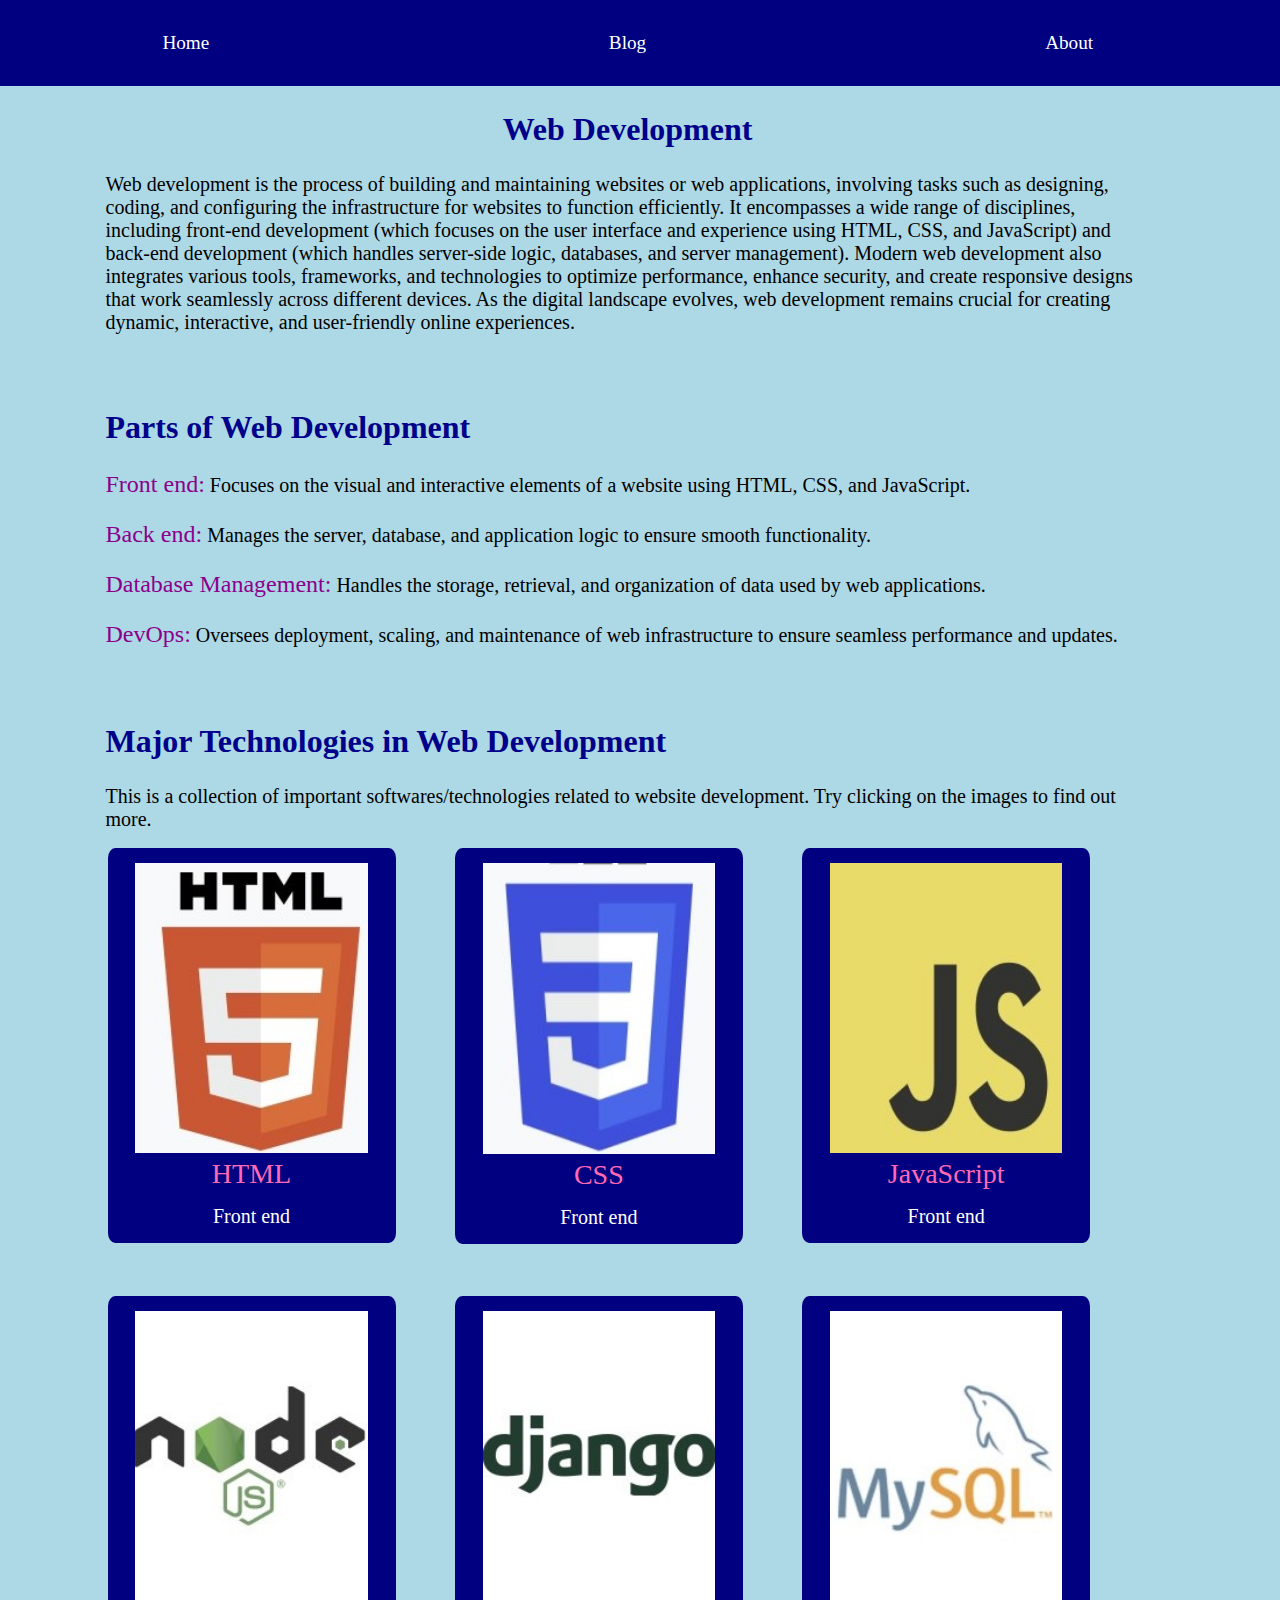
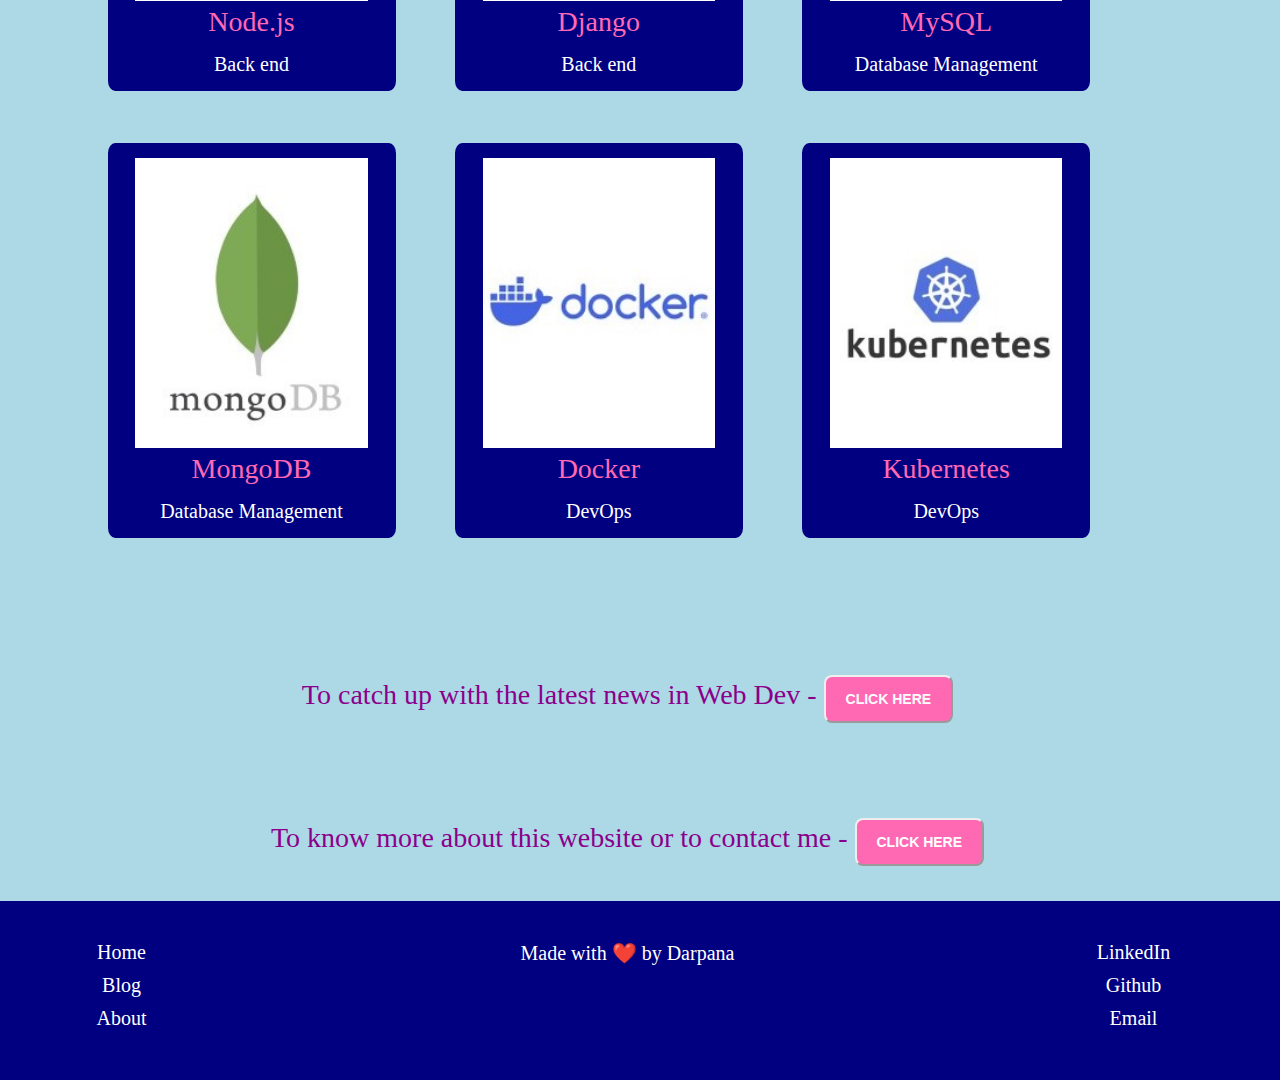
==== index.html @ 7b7eba3d "added files from local" ====
<!DOCTYPE html>
<html>
<head>
    <title>Web Development</title>
    <link rel="stylesheet" href="styles.css">

    <style>
        .activePage {
            color: black;
            font-weight: bold;
        }

        .tagHeight {
            height: auto;
        }
        </style>
    </head>
<body>

    <nav class="menu-horizontal">
        <ul class="nav-bar">
            <li>
                <a href="index.html">Home </a>
            </li>
            <li>
                <a href="blog.html">Blog</a>
            </li>
            <li>
                <a href="contact.html">About</a>
            </li>
        </ul>
    </nav>

<div class="container">
        <h1 class="main-heading"><span>Web Development</span>
        </h1>
        <p >
            Web development is the process of building and maintaining websites or web applications, 
            involving tasks such as designing, coding, and configuring the infrastructure for websites to function 
            efficiently. It encompasses a wide range of disciplines, including front-end development (which focuses 
            on the user interface and experience using HTML, CSS, and JavaScript) and back-end development (which 
            handles server-side logic, databases, and server management). Modern web development also integrates 
            various tools, frameworks, and technologies to optimize performance, enhance security, and create 
            responsive designs that work seamlessly across different devices. As the digital landscape evolves, 
            web development remains crucial for creating dynamic, interactive, and user-friendly online experiences.

        </p>
    </div>

    <div class="container">
        <h1 class="heading">Parts <span>of Web Development</span>
        </h1>
        <p >
            <span class="title">Front end:</span> Focuses on the visual and interactive elements of a website using HTML, CSS, and JavaScript.<br><br>
            
            <span class="title">Back end:</span> Manages the server, database, and application logic to ensure smooth functionality.<br><br>
            
            <span class="title">Database Management:</span> Handles the storage, retrieval, and organization of data used by web applications.<br><br>

            <span class="title">DevOps:</span> Oversees deployment, scaling, and maintenance of web infrastructure to ensure seamless performance and updates.<br>
        </p>
    </div>

<div class="container">
    <h1 class="heading">Major Technologies <span>in Web Development</span></h1>
    <p> This is a collection of important softwares/technologies related to website development. 
        Try clicking on the images to find out more.
        <table style="width: 100%;" >
            <tr>

                <td><div class="tech-card"><a href="https://github.com/whatwg/html">
                    <img src="Images\Tech-Logos\html.jpg" alt="HTML" class="tech-img" ></a>
                <p class="tech-title">HTML</p>
                Front end</div></td>
           
                <td><div class="tech-card"><a href="https://developer.mozilla.org/en-US/docs/Web/CSS">
                    <img src="Images\Tech-Logos\css.jpg" alt="CSS" class="tech-img"></a>
                    <p class="tech-title">CSS</p>
                Front end</div></td>
            
                <td><div class="tech-card"><a href="https://developer.mozilla.org/en-US/docs/Web/JavaScript">
                    <img src="Images\Tech-Logos\js.jpg" alt="JavaScript" class="tech-img"></a>
                    <p class="tech-title">JavaScript</p>
                Front end</div></td>
            </tr>

            <tr>
                <td> <div class="tech-card"><a href="https://nodejs.org/">
                    <img src="Images\Tech-Logos\nodejs.jpg" alt="Node.js"  class="tech-img"></a>
                    <p class="tech-title">Node.js</p>
                Back end</div></td>
            
                <td> <div class="tech-card"> <a href="https://www.djangoproject.com/">
                    <img src="Images\Tech-Logos\django.jpg" alt="Django"  class="tech-img"></a>
                   <p class="tech-title">Django</p>
                Back end</div></td>
            
                <td><div class="tech-card"><a href="https://www.mysql.com/">
                    <img src="Images\Tech-Logos\mysql.jpg" alt="MySQL"  class="tech-img"></a>
                    <p class="tech-title">MySQL</p>
                Database Management</div></td>
            </tr>

            <tr>
                <td><div class="tech-card"><a href="https://www.mongodb.com/">
                    <img src="Images\Tech-Logos\mongodb.jpg" alt="MongoDB" class="tech-img" ></a>
                <p class="tech-title">MongoDB</p>
                Database Management</div></td>
           
                <td><div class="tech-card"><a href="https://www.docker.com/">
                    <img src="Images\Tech-Logos\docker.jpg" alt="Docker" class="tech-img"></a>
                    <p class="tech-title">Docker</p>
                    DevOps</div></td>
            
                <td><div class="tech-card"><a href="https://kubernetes.io/">
                    <img src="Images\Tech-Logos\kubernetes.jpg" alt="Kubernetes" class="tech-img"></a>
                    <p class="tech-title">Kubernetes</p>
                    DevOps</div></td>
  
            </tr>

        </table>
    </p>
</div>


<div class="container">
    <h1 class="bottom-heading">To catch up with the latest news in Web Dev - <a href="blog.html">
        <button class="bottom-btn">Click here      </button></a>  </h1>


    <h1 class="bottom-heading">To know more about this website or to contact me - <a href="contact.html">
        <button class="bottom-btn">Click here    </button></a>   </h1>
</div>

<footer class="footer">
    <div class="footer-content">
        <div class="footer-section nav-section">
           
            <ul class="footer-links">
                <li><a href="index.html">Home</a></li>
                <li><a href="blog.html">Blog</a></li>
                <li><a href="contact.html">About</a></li>
            </ul>
        </div>

        <div class="footer-section about-section">
            
            <p>Made with ❤️ by Darpana</p>
        </div>

        <div class="footer-section contact-section">
           
            <ul class="footer-links">
                <li><a href="https://www.linkedin.com/in/darpana-desai-20b249289/">LinkedIn</a></li>
                <li><a href="https://github.com/Darpana-iitgn">Github</a></li>
                <li><a href="mailto:23110085@iitgn.ac.in">Email</a></li>
            </ul>
        </div>
    </div>
</footer>


  </body>
  
  </html>
---- styles.css ----
* {
    margin: 0;
    padding: 0;
    box-sizing: border-box;
}


@media (max-width: 768px) {
    .footer-section {
        width: 120%; 
        text-align: center;
        margin-bottom: 0px;
    }

    .footer {
        width:120%;
        margin-bottom: 0px;
        margin-right: 0px;
        margin-left: 350px;
    }

    .tech-card img {
        width: 80%; 
        margin: 0 auto; 
    }

    .footer-content {
        flex-direction: column;
        align-items: center;
    }

    h1, h2, h3, p {
        font-size: 4vw;
        width: 80%;  
    }

    table {
        max-width: 50%; 
    }
}

/* Responsive Layout for Smaller Screens */
@media (max-width: 480px) {
    h1, h2, h3, p {
        width: 80%;
        font-size: 5vw; 
    }

    .footer-content {
        padding: 0 10px;
        width: 100%;
        margin-left: 300px;
    }
}

@media (max-width: 768px) { 
    .cards-container {
        grid-template-columns: 1fr;
    }
}

/* General styling for navigation */
.menu-horizontal {
    display: flex;
    justify-content: center;
    background-color: navy;
    padding: 1rem 0; 
    color: white;
    margin-top: -50px;
}

.nav-bar {
    display: grid;
    grid-template-columns: repeat(3, 1fr); 
    gap: 20px; 
    width: 100%; 
    list-style: none;
    padding: 0;
    margin: 0;
    text-align: center;
    color: white;
}

.nav-bar li {
    display: inline-block;
    text-align: center;
    color: white;
}

.nav-bar a {
    text-decoration: none;
    color: white;
    font-size: 1.2rem;
    padding: 1rem;
    display: block; 
}

.nav-bar a:hover {
    color: hotpink;
}

/* Responsive behavior for smaller screens */
@media (max-width: 768px) {
    .nav-bar {
        grid-template-columns: 1fr; 
    }

    .nav-bar li {
        padding: 0.5rem 0; 
    }
}

body { 
    background-color: lightblue;
    color: black;
    margin-top: 50px;
    font-size: 20px;
    margin-left: -25px;
}

h1, h2, h3, p {
    margin: 0 0 15px;
    font-size: 2vw;
    font-size: 20px;
}

.container  {
    max-width: 80%;
    margin:0 auto;
}

.main-heading   {
    margin-top: 25px;
    color:darkblue;
    font-size: 32px;
    text-align: center;
    text-decoration: solid;
    margin-bottom: 25px;
}

.heading   {
    margin-top: 75px;
    margin-bottom: 25px;
    color:darkblue;
    font-size: 32px;
    text-align: left;
    text-decoration: solid;
}

.bottom-heading   {
    margin-top: 75px;
    margin-bottom: 25px;
    color:darkmagenta;
    font-size: 28px;
    text-align: center;
    text-decoration: none;
    font-weight: 450;
}

.title  {
    color:darkmagenta;
    font-size: 24px;
}

.tech-table { 
    text-align: center;
    margin-top: 50px;
}
.tech-title {
    color:hotpink;
    font-size: 28px;
    text-decoration: none;
}

.tech-card  {
    width:18rem;
    height:auto;
    gap:10px;
    border-color: white;
    border-width: 20px;
    border-radius: 2.5%;
    margin-bottom: 50px;
    background-color: navy;
    color: white;
    padding: 15px;
    text-align: center;
}

.tech-card img {
    width: 90%; 
}

.blog-title {
    color:hotpink;
    font-size: 24px;
    text-decoration: none;
}

.blog-card  {
    width:12.5rem;
    height:auto;
    gap:10px;
    border-color: white;
    border-width: 20px;
    border-radius: 2.5%;
    margin-bottom: 50px;
    background-color: navy;
    color: white;
    padding: 15px;
}

.blog-card img {
    width: 90%; 
}

.project-title {
    color:navy;
    font-size: 26px;
    text-decoration: none;
    text-align: center;
}

.project-card  {
    width:18rem;
    height:auto;
    gap:10px;
    border-color: black;
    border-width: 50px;
    border-radius: 2.5%;
    margin-bottom: 50px;
    background-color: #CCCCFF;
    color: black;
    padding: 15px;
    text-align: justify;
}

.project-card img {
    width: 90%; 
}


.contact-title {
    font-weight: bold;
    color: black;
}

.contact-links {
    color: black;
    text-decoration: none;
    transition: color 0.3s ease;
}

.contact-links:hover {
    color: hotpink;
}

.contact-links:active {
    color: hotpink;
}

.footer {
    background-color: navy;
    color: white;
    padding: 25px;
    display: grid;
    grid-auto-flow: row;
    row-gap: 2rem;
    margin: 0;
    text-align: center;
}


.footer-content {
    display: grid;
    grid-template-columns: 1fr 3fr 1fr; 
    gap: 20px; 
}
.footer-section {
    padding: 15px; 
}

.footer-links {
    list-style: none;
    padding: 0;
}

.footer-links li {
    margin-bottom: 10px;
}

.footer-links a {
    color: white;
    text-decoration: none;
    transition: color 0.3s ease;
}

.footer-links a:hover {
    color: hotpink; 
}

.footer-section h3 {
    margin-bottom: 10px; 
}

.carousal {
    width: 100%;
    gap: 10px;
    margin-top: 50px;
  }
  
  .carousal .slick-slide {
    margin: 0 10px;
  }
  
  .carousal .slick-slide img {
    width: 100%;
    display: block;
  }
  
  .carousal .slick-track {
    display: flex;
  }
  
  .carousal-card  {
    padding: 0; 
    box-sizing: border-box; 
    margin: 15px;
    margin-left: 10px;
  }
  
  .carousal-img {
    height:auto; 
    width:100%; 
    border-radius:0; 
    padding:0; 
    margin:0;
  }
  
  .carousal-body  {
    background-color: lavender; 
    margin:0; 
    box-sizing: border-box;
    height: auto;
  }
  
  .carousal-title {
    font-size:32px; 
    padding-bottom: 2px;
    color: navy;
    font-weight: 700;
  }
  
  .slick-prev, .slick-next {
    background-color: #f1f0f7;
    border-radius: 50%;
    width: 40px;
    height: 40px;
    line-height: 40px;
    text-align: center;
    font-size: 20px;
    z-index: 1000;
    color: black;
    border: 2px solid white;
    position: absolute; /* Position them absolutely within the carousel */
      display: flex; /* Use flexbox for alignment */
      align-items: center; /* Center items vertically */
      justify-content: center; /* Center items horizontally */
      cursor: pointer; /* Pointer cursor for clickable buttons */
      transition: background-color 0.3s, color 0.3s; 
  }
  .slick-prev {
    left: -60px; 
    z-index: 1000;
  }
  
  .slick-next {
    right: -60px; 
    z-index: 1000;
  }
  
  .slick-prev::before, .slick-next::before {
    display: none;
  }
  
  .slick-prev:hover, .slick-next:hover,
  .slick-prev:focus, .slick-next:focus,
  .slick-prev:active, .slick-next:active {
    background-color: #f1f0f7;
    color: black;
    border: 2px solid white;
  }

  .card-title {
    display: flex;
    align-items: center;
    gap: 0.5rem;
    font-size: 1.5rem;
    line-height: 1.75rem;
    font-weight: 600;
  }

  .card-actions {
    display: flex;
    flex-wrap: wrap;
    align-items: flex-start;
    gap: 0.5rem;
  }
  
  .card figure {
    display: flex;
    align-items: center;
    justify-content: center;
  }

  .card {
    position: relative;
    display: flex;
    flex-direction: column;
    overflow: hidden;
    border-radius: var(--rounded-box, 1.25rem);
    background-color: lavender;
  }
  
  .card:focus {
    outline: 0px solid transparent;
    outline-offset: 2px;
  }
  
  .card-body {
    display: flex;
    flex: 1 1 auto;
    flex-direction: column;
    padding: var(--padding-card, 2rem);
    gap: 0.5rem;
    background-color: lavender;
    
  }
  
.card-body_team {
    display: flex;
    flex: 1 1 auto;
    flex-direction: column;
    padding: var(--padding-card, 2rem);
    gap: 0.5rem;
    background-color: lavender;
    
  } 

.btn {
    display: inline-flex;
    flex-shrink: 0;
    cursor: pointer;
    flex-wrap: wrap;
    align-items: center;
    justify-content: center;
    border-color: transparent;
    border-color: hsl(var(--n) / var(--tw-border-opacity));
    text-align: center;
    border-radius: var(--rounded-btn, 0.5rem);
    height: 3rem;
    padding-left: 1rem;
    padding-right: 1rem;
    font-size: 0.875rem;
    line-height: 1.25rem;
    line-height: 1em;
    min-height: 3rem;
    font-weight: 600;
    text-transform: uppercase;
    text-transform: var(--btn-text-case, uppercase);
    --tw-border-opacity: 1;
    --tw-bg-opacity: 1;
    background-color:blue;
    --tw-text-opacity: 1;
    color: white;
  }
  
  .bottom-btn {
    display: inline-flex;
    flex-shrink: 0;
    cursor: pointer;
    flex-wrap: wrap;
    align-items: center;
    justify-content: center;
    border-color: transparent;
    border-color: hsl(var(--n) / var(--tw-border-opacity));
    text-align: center;
    border-radius: var(--rounded-btn, 0.5rem);
    height: 3rem;
    padding-left: 1rem;
    padding-right: 1rem;
    font-size: 0.875rem;
    line-height: 1.25rem;
    line-height: 1em;
    min-height: 3rem;
    font-weight: 600;
    text-transform: uppercase;
    text-transform: var(--btn-text-case, uppercase);
    --tw-border-opacity: 1;
    --tw-bg-opacity: 1;
    background-color:hotpink;
    --tw-text-opacity: 1;
    color: white;
    padding: 10px 20px;
    margin: 10px 0;
    
  }
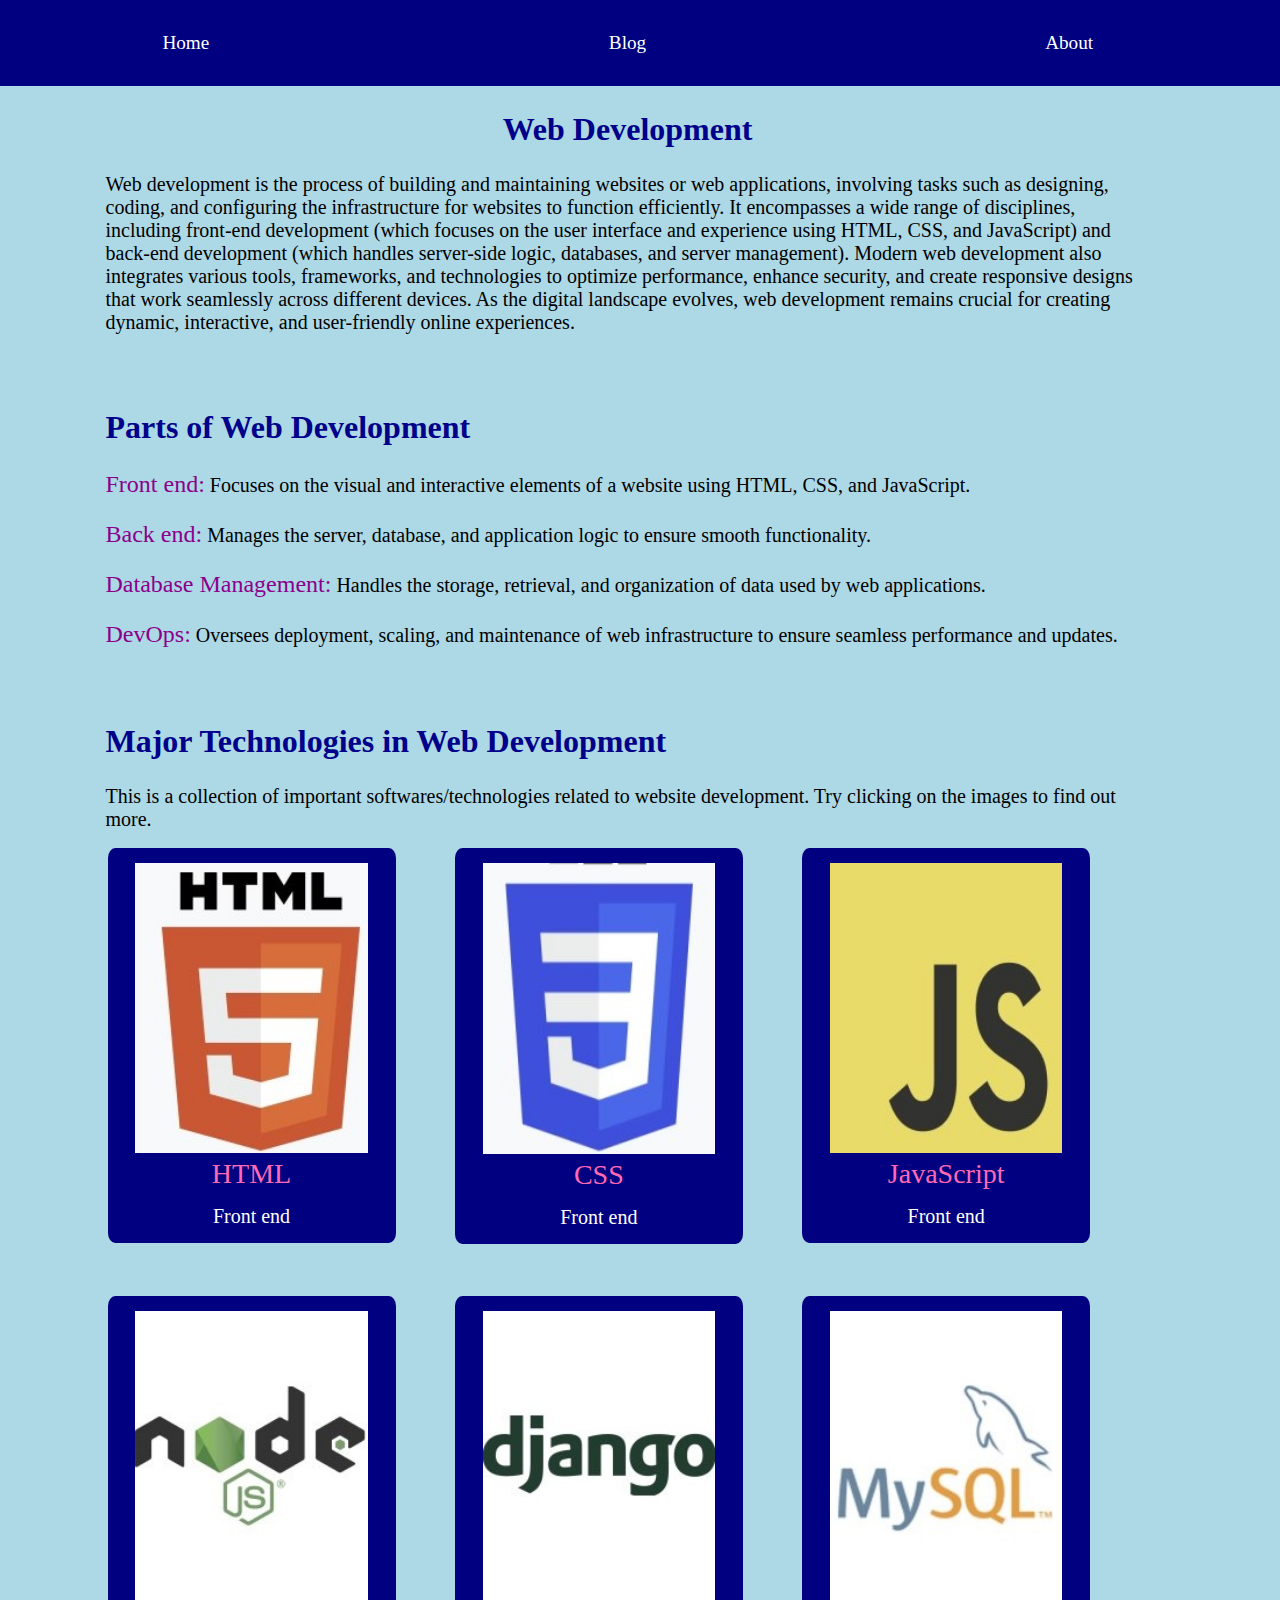
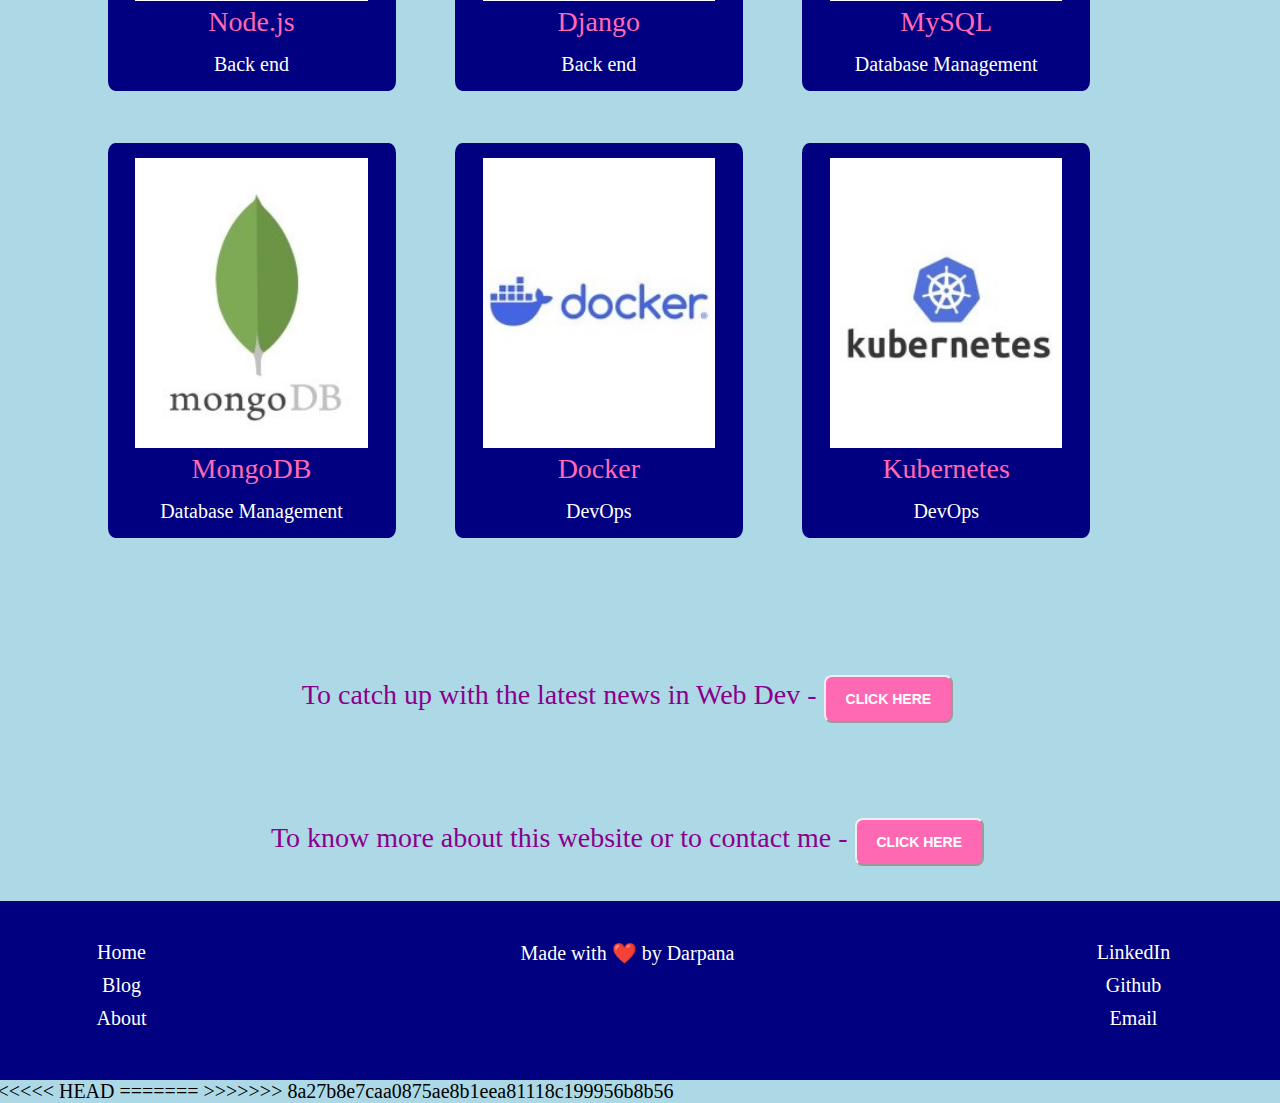
==== commit d0d98e46: "Merge branch 'main' of https://github.com/Darpana-iitgn/web-dev" ====
--- a/index.html
+++ b/index.html
@@ -163,4 +163,8 @@
 
   </body>
   
-  </html>+<<<<<<< HEAD
+  </html>
+=======
+  </html>
+>>>>>>> 8a27b8e7caa0875ae8b1eea81118c199956b8b56
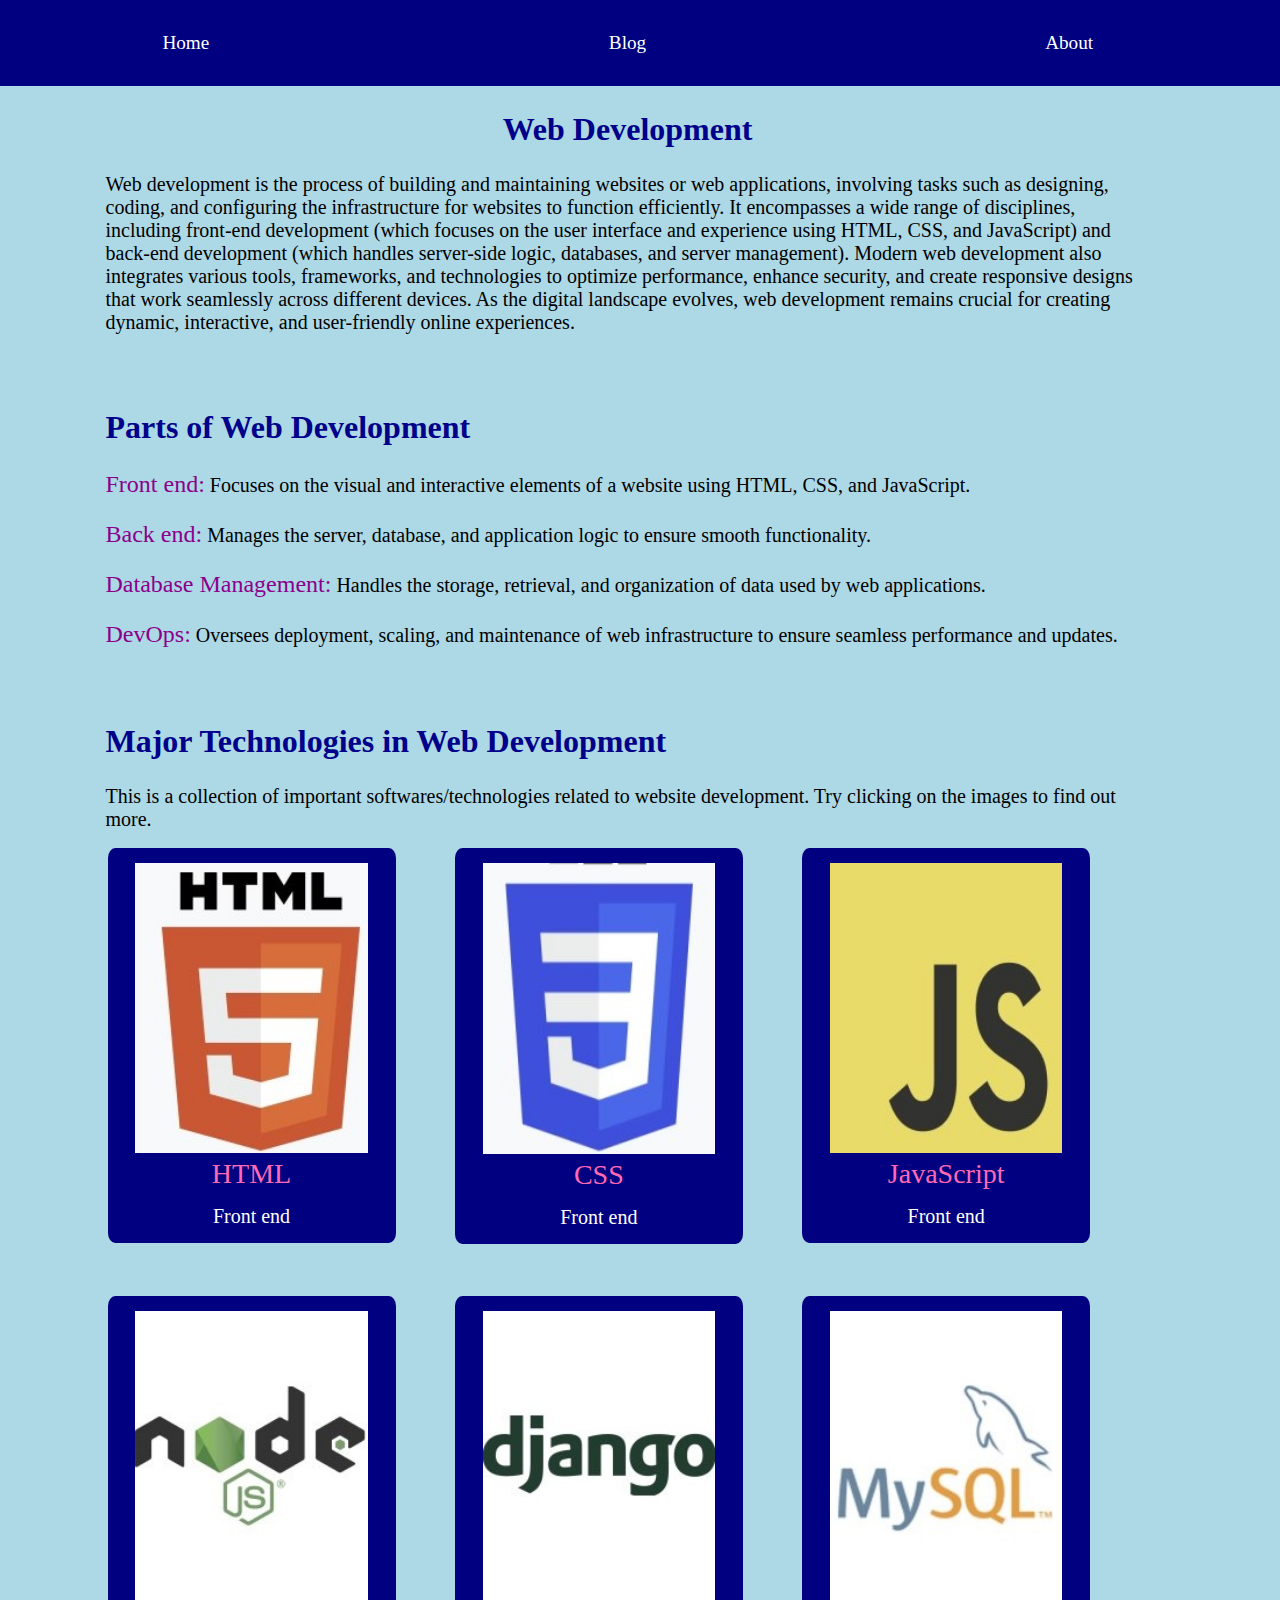
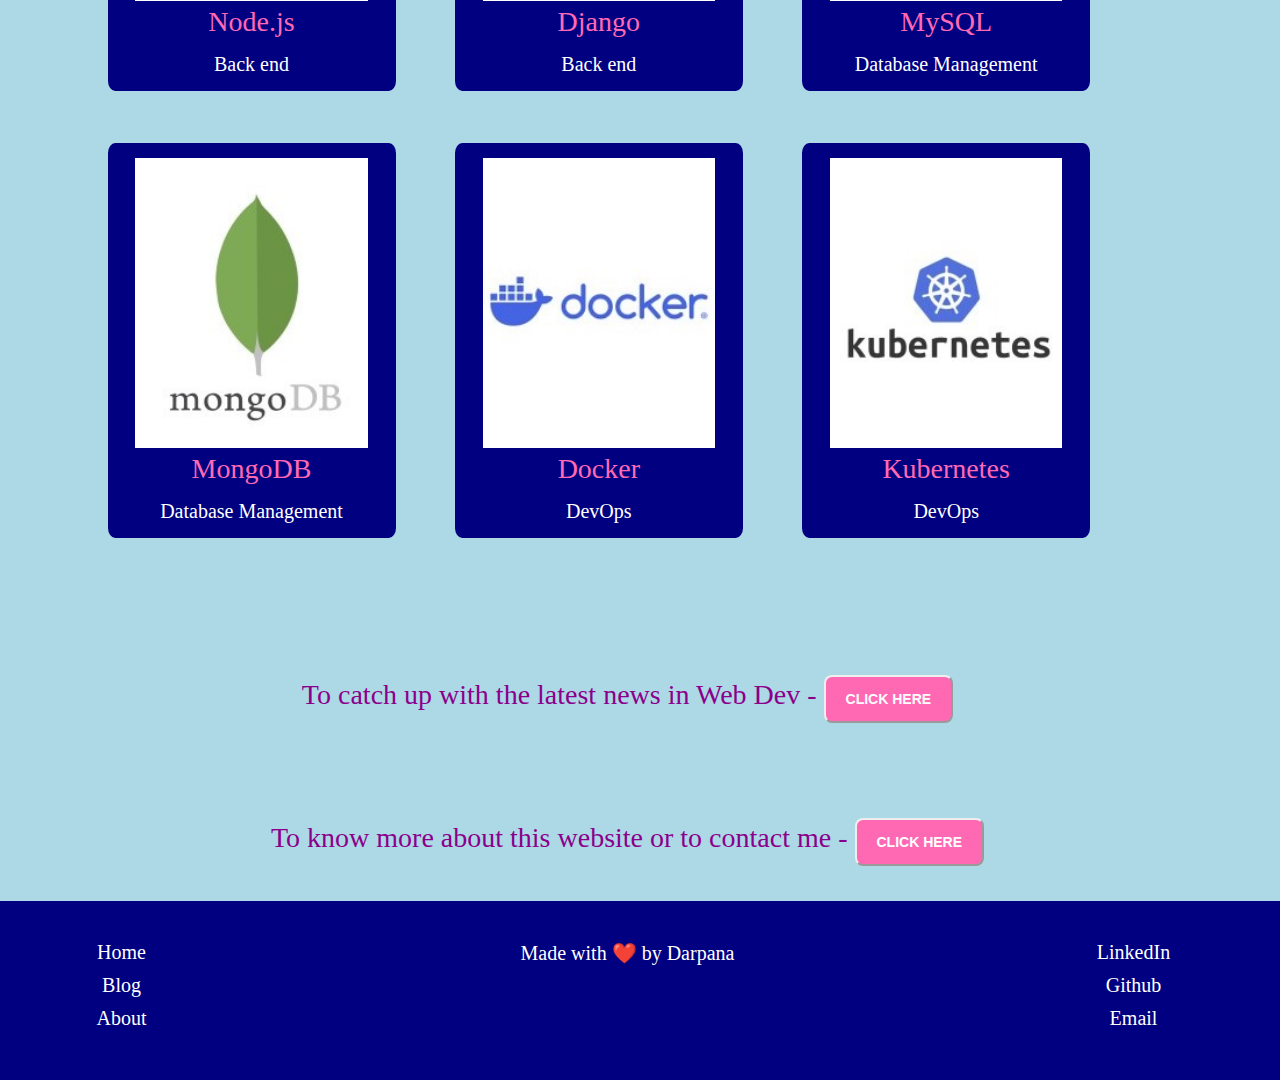
==== commit e33d392a: "changed mistakes" ====
--- a/index.html
+++ b/index.html
@@ -162,9 +162,4 @@
 
 
   </body>
-  
-<<<<<<< HEAD
   </html>
-=======
-  </html>
->>>>>>> 8a27b8e7caa0875ae8b1eea81118c199956b8b56
